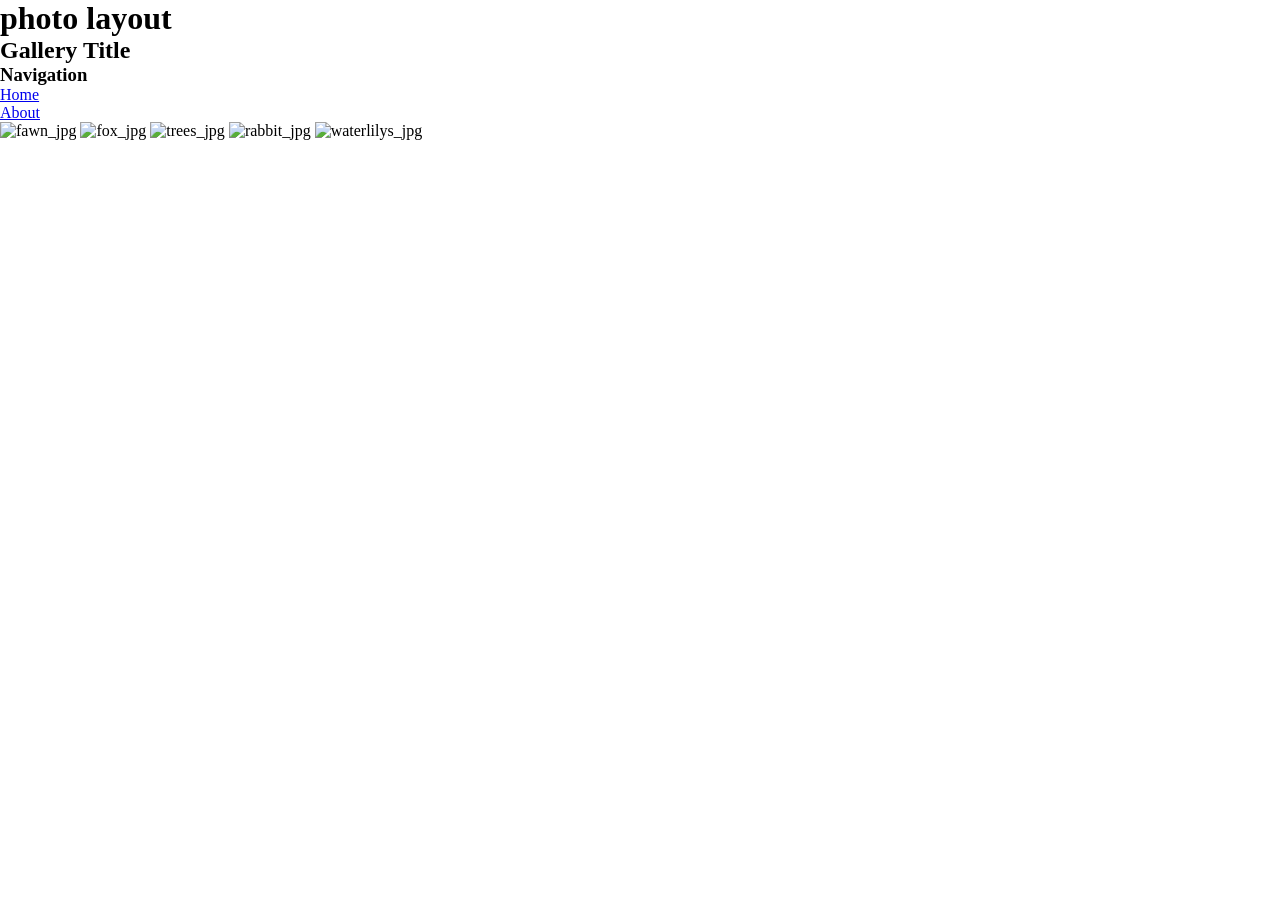
==== index.html @ 6f7fdc62 "Add files via upload" ====
<!DOCTYPE html>
<html lang="en">

<head>
    <meta charset="UTF-8">
    <meta name="viewport" content="width=device-width, initial-scale=1.0">
    <title>Photo-wall</title>
    <link rel="stylesheet" href="styles.css">
</head>

<body>
    <h1>photo layout</h1>
    <div class="photo-wall">

        <header class="header">
            <h2>Gallery Title</h2>
        </header>

        <nav class="menu">
            <h3>Navigation</h3>
            <ul>
                <li><a href="#">Home</a></li>
                <li><a href="#">About</a></li>
            </ul>
        </nav>



        <div class="gallery-grid">
            <div>
                <img src="fawn_jpg.avif" alt="fawn_jpg">
                <img src="fox_jpg.avif" alt="fox_jpg">
                <img src="trees_jpg.avif" alt="trees_jpg">
                <img src="rabbit_jpg.avif" alt="rabbit_jpg">
                <img src="waterlilys_jpg.avif" alt="waterlilys_jpg">
            </div>
        </div>
</body>

</html>
---- styles.css ----
* {
    box-sizing: border-box;
    padding: 0;
    margin: 0;
}


.body {
    background-color: rgb(236, 127, 255);
    background-color: rgb(2, 81, 199);
    color: #b774ff;


}

.gallery-container {
    display: grid;
    grid-template-columns: repeat(1, 1fr);
    gap: 80px;
    max-width: 1000px;
    margin: 100px auto;
    padding: 100px;
    background-color: rgb(37, 172, 255);
}


.main-display {
    grid-column: 1/-1;
    height: 400px;
    background-color: rgb(0, 130, 19);
    display: flex;
    justify-content: center;
    align-items: center;
    overflow: hidden;
}

.main-display img {
    width: 90%;
    height: 100%;
    object-fit: cover;
}

.thumb {
    height: 200px;
    overflow: hidden;
    background-color: blue;
    cursor: pointer;
    border: 2px solid transparent;
    transition: all 0.3s ease;
    color: #000;
    align-items: center;
    object-fit: contain;
}

.thumb img {
    width: 200px;
    height: 200px;
    object-fit: cover;
    size: 100%;
    background-color: #000;
    opacity: 0.8;
    transform: scale(1.02);
}

.thumbnail:hover {
    border-color: black;
    transform: scale(1.03);
}
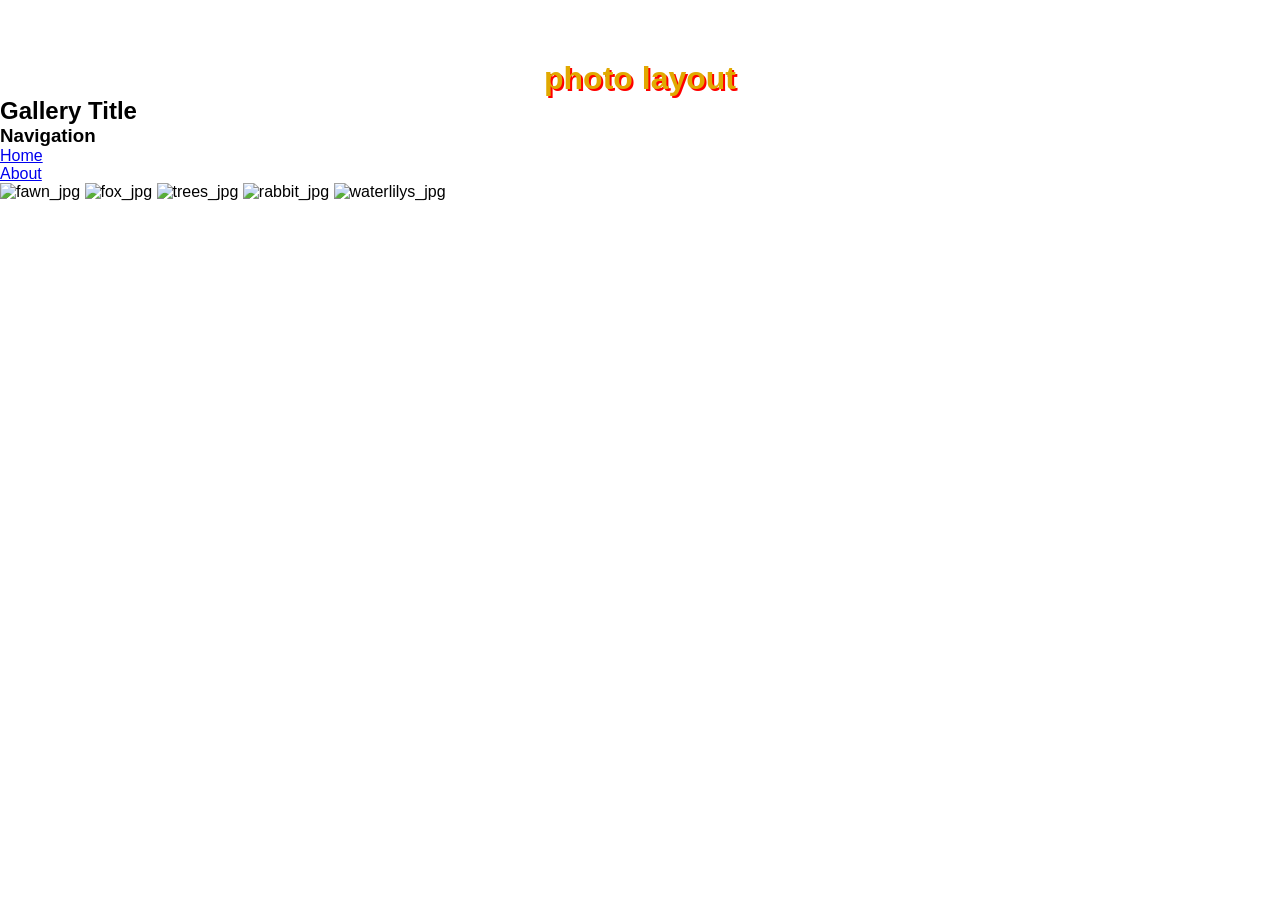
==== commit 427cc04e: "Fix stylesheet link from styles.css to style.css" ====
--- a/index.html
+++ b/index.html
@@ -5,7 +5,7 @@
     <meta charset="UTF-8">
     <meta name="viewport" content="width=device-width, initial-scale=1.0">
     <title>Photo-wall</title>
-    <link rel="stylesheet" href="styles.css">
+    <link rel="stylesheet" href="style.css">
 </head>
 
 <body>
@@ -37,4 +37,4 @@
         </div>
 </body>
 
-</html>+</html>
--- a/style.css
+++ b/style.css
@@ -0,0 +1,145 @@
+body {
+    font-family: 'Franklin Gothic Medium', 'Arial Narrow', Arial, sans-serif;
+    margin: 0;
+    padding: 0;
+}
+
+:root {
+    --gold-color: #e1a900;
+    --desat-border: #808080;
+    --shadow-color: rgb(255, 0, 0);
+    --tooltip-bg: rgb(160, 0, 104);
+}
+
+* {
+    box-sizing: border-box;
+    margin: 0;
+    padding: 0;
+}
+
+h1 {
+    color: var(--gold-color);
+    text-shadow: 2px 2px var(--shadow-color);
+    text-align: center;
+    margin-top: 60px;
+}
+
+column-card {
+    display: flex;
+    flex-direction: column;
+    align-items: center;
+    justify-content: center;
+    width: 300px;
+    height: 400px;
+    margin: 20px;
+    padding: 20px;
+    border: 2px solid var(--desat-border);
+    border-radius: 10px;
+    background-color: var(--tooltip-bg);
+    color: rgb(255, 172, 39);
+}
+
+card-container {
+    width: 100%;
+    max-width: 1200px;
+    margin: 0 auto;
+    padding: 20px;
+}
+
+tooltip-container {
+    position: relative;
+    display: inline-block;
+    cursor: help;
+    border-bottom: 1px dotted var(--desat-border);
+}
+
+tooltip-container:hover .tooltip-text {
+    visibility: hidden;
+    width: 200px;
+    background-color: var(--tooltip-bg);
+    color: rgb(255, 195, 65);
+    text-align: center;
+    border-radius: 6px;
+    padding: 10px;
+    position: absolute;
+    z-index: 1;
+    bottom: 125%;
+    left: 50%;
+    margin-left: -100px;
+    opacity: 0;
+    transition: opacity 0.3s;
+}
+
+tooltip-container:hover .tooltip-text {
+    visibility: visible;
+    opacity: 1;
+}
+
+* {
+    box-sizing: border-box;
+    padding: 0;
+    margin: 0;
+}
+
+
+.body {
+    background-color: rgb(236, 127, 255);
+    background-color: rgb(2, 81, 199);
+    color: #b774ff;
+
+
+}
+
+.gallery-container {
+    display: grid;
+    grid-template-columns: repeat(1, 1fr);
+    gap: 80px;
+    max-width: 1000px;
+    margin: 100px auto;
+    padding: 100px;
+    background-color: rgb(37, 172, 255);
+}
+
+
+.main-display {
+    grid-column: 1/-1;
+    height: 400px;
+    background-color: rgb(0, 130, 19);
+    display: flex;
+    justify-content: center;
+    align-items: center;
+    overflow: hidden;
+}
+
+.main-display img {
+    width: 90%;
+    height: 100%;
+    object-fit: cover;
+}
+
+.thumb {
+    height: 200px;
+    overflow: hidden;
+    background-color: blue;
+    cursor: pointer;
+    border: 2px solid transparent;
+    transition: all 0.3s ease;
+    color: #000;
+    align-items: center;
+    object-fit: contain;
+}
+
+.thumb img {
+    width: 200px;
+    height: 200px;
+    object-fit: cover;
+    size: 100%;
+    background-color: #000;
+    opacity: 0.8;
+    transform: scale(1.02);
+}
+
+.thumbnail:hover {
+    border-color: black;
+    transform: scale(1.03);
+}
